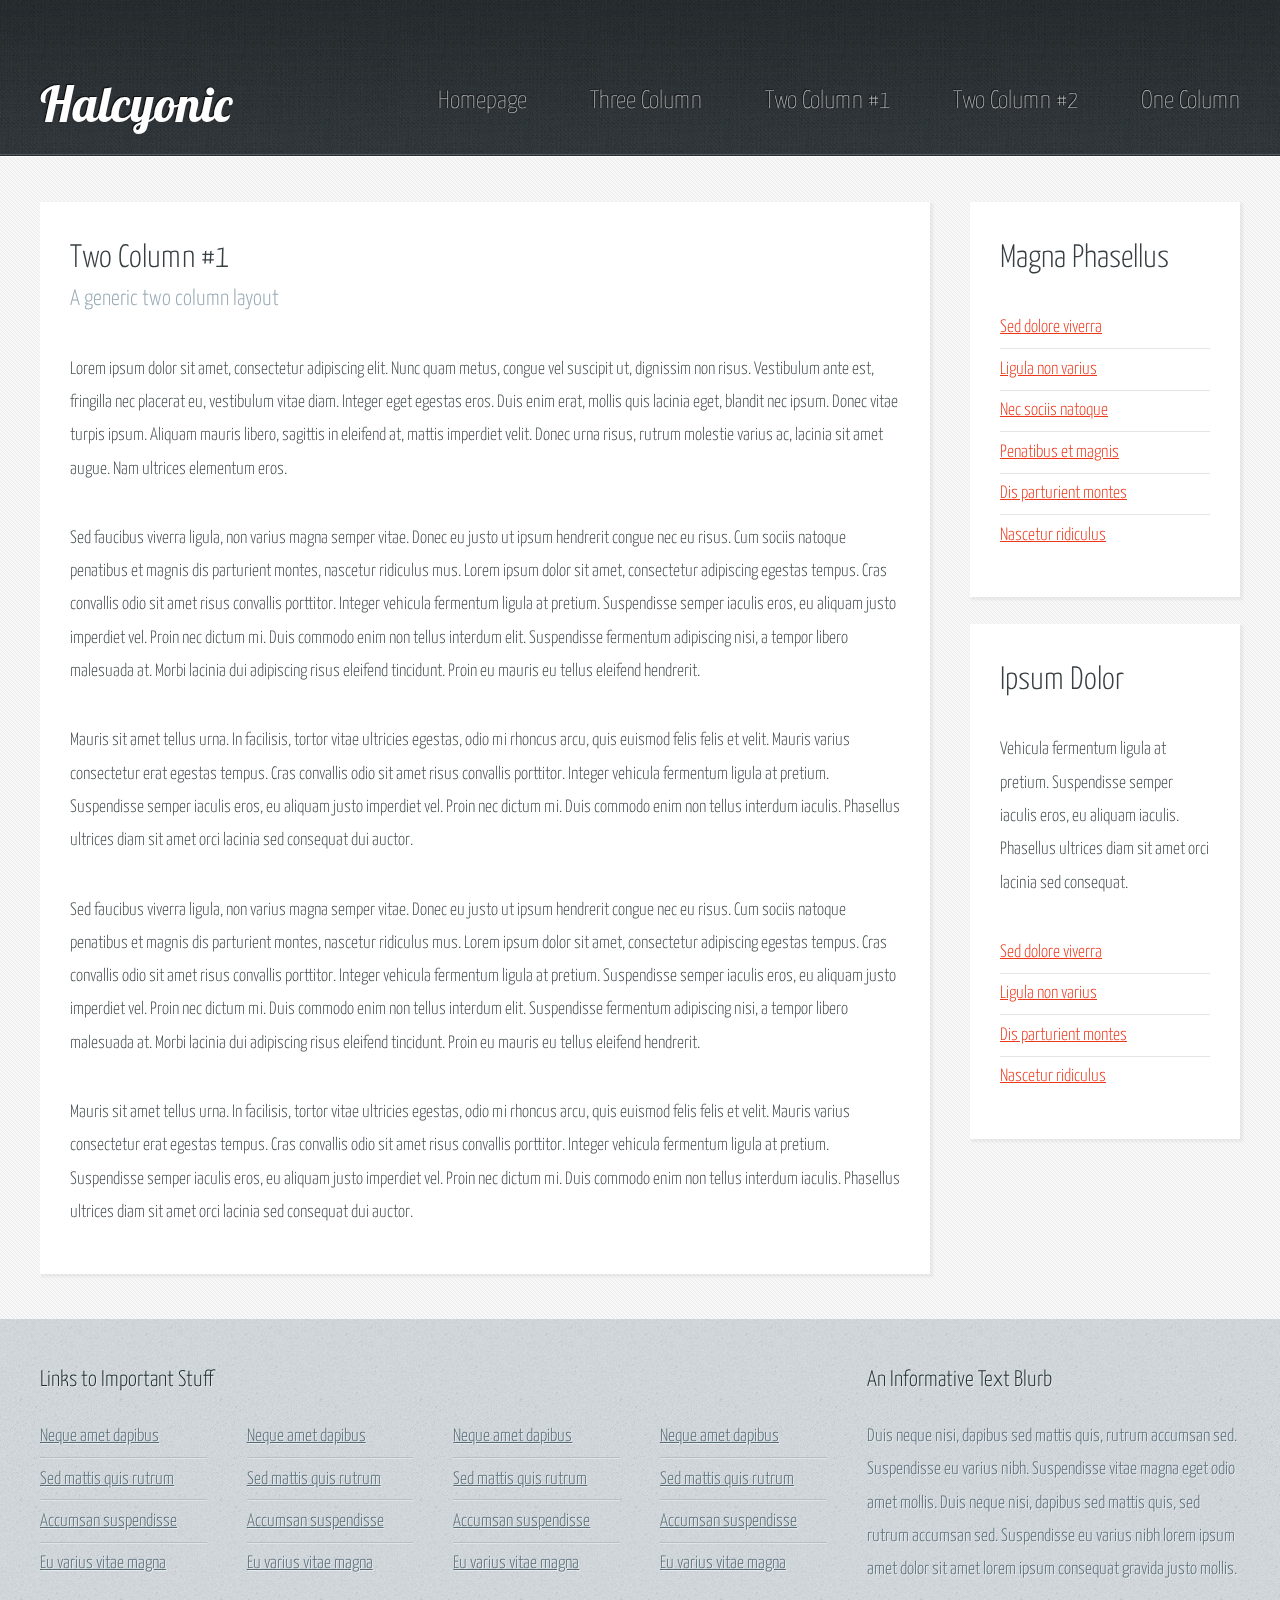
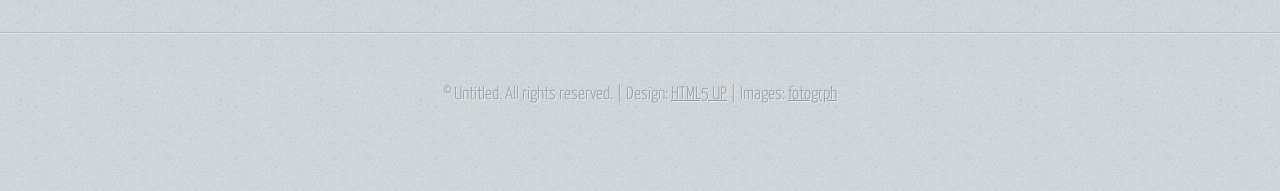
==== src/main/webapp/twocolumn1.html @ 5e22aef3 "Página principal, início do layout" ====
<!DOCTYPE HTML>
<!--
	Halcyonic 3.1 by HTML5 UP
	html5up.net | @n33co
	Free for personal and commercial use under the CCA 3.0 license (html5up.net/license)
-->
<html>
	<head>
		<title>Two Column 1 - Halcyonic by HTML5 UP</title>
		<meta http-equiv="content-type" content="text/html; charset=utf-8" />
		<meta name="description" content="" />
		<meta name="keywords" content="" />
		<script src="js/jquery.min.js"></script>
		<script src="js/config.js"></script>
		<script src="js/skel.min.js"></script>
		<script src="js/skel-panels.min.js"></script>
		<noscript>
			<link rel="stylesheet" href="css/skel-noscript.css" />
			<link rel="stylesheet" href="css/style.css" />
			<link rel="stylesheet" href="css/style-desktop.css" />
		</noscript>
		<!--[if lte IE 9]><link rel="stylesheet" href="css/ie9.css" /><![endif]-->
		<!--[if lte IE 8]><script src="js/html5shiv.js"></script><![endif]-->
	</head>
	<body class="subpage">

		<!-- Header -->
			<div id="header-wrapper">
				<header id="header" class="container">
					<div class="row">
						<div class="12u">

							<!-- Logo -->
								<h1><a href="#" id="logo">Halcyonic</a></h1>
							
							<!-- Nav -->
								<nav id="nav">
									<a href="index.html">Homepage</a>
									<a href="threecolumn.html">Three Column</a>
									<a href="twocolumn1.html">Two Column #1</a>
									<a href="twocolumn2.html">Two Column #2</a>
									<a href="onecolumn.html">One Column</a>
								</nav>

						</div>
					</div>
				</header>
			</div>

		<!-- Content -->
			<div id="content-wrapper">
				<div id="content">
					<div class="container">
						<div class="row">
							<div class="9u">
								
								<!-- Main Content -->
									<section>
										<header>
											<h2>Two Column #1</h2>
											<h3>A generic two column layout</h3>
										</header>
										<p>
											Lorem ipsum dolor sit amet, consectetur adipiscing elit. Nunc quam metus, congue 
											vel suscipit ut, dignissim non risus. Vestibulum ante est, fringilla nec placerat 
											eu, vestibulum vitae diam. Integer eget egestas eros. Duis enim erat, mollis quis 
											lacinia eget, blandit nec ipsum. Donec vitae turpis ipsum. Aliquam mauris libero, 
											sagittis in eleifend at, mattis imperdiet velit. Donec urna risus, rutrum molestie 
											varius ac, lacinia sit amet augue. Nam ultrices elementum eros.
										</p>
										<p>
											Sed faucibus viverra ligula, non varius magna semper vitae. Donec eu justo ut ipsum 
											hendrerit congue nec eu risus. Cum sociis natoque penatibus et magnis dis parturient 
											montes, nascetur ridiculus mus. Lorem ipsum dolor sit amet, consectetur adipiscing 
											egestas tempus. Cras convallis odio sit amet risus convallis porttitor. Integer 
											vehicula fermentum ligula at pretium. Suspendisse semper iaculis eros, eu aliquam 
											justo imperdiet vel. Proin nec dictum mi. Duis commodo enim non tellus interdum 
											elit. Suspendisse fermentum adipiscing nisi, a tempor libero malesuada at. Morbi 
											lacinia dui adipiscing risus eleifend tincidunt. Proin eu mauris eu tellus eleifend 
											hendrerit.
										</p>
										<p>
											Mauris sit amet tellus urna. In facilisis, tortor vitae ultricies egestas, odio 
											mi rhoncus arcu, quis euismod felis felis et velit. Mauris varius consectetur erat 
											egestas tempus. Cras convallis odio sit amet risus convallis porttitor. Integer 
											vehicula fermentum ligula at pretium. Suspendisse semper iaculis eros, eu aliquam 
											justo imperdiet vel. Proin nec dictum mi. Duis commodo enim non tellus interdum 
											iaculis. Phasellus ultrices diam sit amet orci lacinia sed consequat dui auctor. 							
										</p>
										<p>
											Sed faucibus viverra ligula, non varius magna semper vitae. Donec eu justo ut ipsum 
											hendrerit congue nec eu risus. Cum sociis natoque penatibus et magnis dis parturient 
											montes, nascetur ridiculus mus. Lorem ipsum dolor sit amet, consectetur adipiscing 
											egestas tempus. Cras convallis odio sit amet risus convallis porttitor. Integer 
											vehicula fermentum ligula at pretium. Suspendisse semper iaculis eros, eu aliquam 
											justo imperdiet vel. Proin nec dictum mi. Duis commodo enim non tellus interdum 
											elit. Suspendisse fermentum adipiscing nisi, a tempor libero malesuada at. Morbi 
											lacinia dui adipiscing risus eleifend tincidunt. Proin eu mauris eu tellus eleifend 
											hendrerit.
										</p>
										<p>
											Mauris sit amet tellus urna. In facilisis, tortor vitae ultricies egestas, odio 
											mi rhoncus arcu, quis euismod felis felis et velit. Mauris varius consectetur erat 
											egestas tempus. Cras convallis odio sit amet risus convallis porttitor. Integer 
											vehicula fermentum ligula at pretium. Suspendisse semper iaculis eros, eu aliquam 
											justo imperdiet vel. Proin nec dictum mi. Duis commodo enim non tellus interdum 
											iaculis. Phasellus ultrices diam sit amet orci lacinia sed consequat dui auctor. 							
										</p>
									</section>

							</div>
							<div class="3u">
								
								<!-- Sidebar -->
									<section>
										<header>
											<h2>Magna Phasellus</h2>
										</header>
										<ul class="link-list">
											<li><a href="#">Sed dolore viverra</a></li>
											<li><a href="#">Ligula non varius</a></li>
											<li><a href="#">Nec sociis natoque</a></li>
											<li><a href="#">Penatibus et magnis</a></li>
											<li><a href="#">Dis parturient montes</a></li>
											<li><a href="#">Nascetur ridiculus</a></li>
										</ul>
									</section>
									<section>
										<header>
											<h2>Ipsum Dolor</h2>
										</header>
										<p>
											Vehicula fermentum ligula at pretium. Suspendisse semper iaculis eros, eu aliquam 
											iaculis. Phasellus ultrices diam sit amet orci lacinia sed consequat. 							
										</p>
										<ul class="link-list">
											<li><a href="#">Sed dolore viverra</a></li>
											<li><a href="#">Ligula non varius</a></li>
											<li><a href="#">Dis parturient montes</a></li>
											<li><a href="#">Nascetur ridiculus</a></li>
										</ul>
									</section>

							</div>
						</div>
					</div>
				</div>
			</div>

		<!-- Footer -->
			<div id="footer-wrapper">
				<footer id="footer" class="container">
					<div class="row">
						<div class="8u">
						
							<!-- Links -->
								<section>
									<h2>Links to Important Stuff</h2>
									<div>
										<div class="row">
											<div class="3u">
												<ul class="link-list last-child">
													<li><a href="#">Neque amet dapibus</a></li>
													<li><a href="#">Sed mattis quis rutrum</a></li>
													<li><a href="#">Accumsan suspendisse</a></li>
													<li><a href="#">Eu varius vitae magna</a></li>
												</ul>
											</div>
											<div class="3u">
												<ul class="link-list last-child">
													<li><a href="#">Neque amet dapibus</a></li>
													<li><a href="#">Sed mattis quis rutrum</a></li>
													<li><a href="#">Accumsan suspendisse</a></li>
													<li><a href="#">Eu varius vitae magna</a></li>
												</ul>
											</div>
											<div class="3u">
												<ul class="link-list last-child">
													<li><a href="#">Neque amet dapibus</a></li>
													<li><a href="#">Sed mattis quis rutrum</a></li>
													<li><a href="#">Accumsan suspendisse</a></li>
													<li><a href="#">Eu varius vitae magna</a></li>
												</ul>
											</div>
											<div class="3u">
												<ul class="link-list last-child">
													<li><a href="#">Neque amet dapibus</a></li>
													<li><a href="#">Sed mattis quis rutrum</a></li>
													<li><a href="#">Accumsan suspendisse</a></li>
													<li><a href="#">Eu varius vitae magna</a></li>
												</ul>
											</div>
										</div>
									</div>
								</section>

						</div>
						<div class="4u">
							
							<!-- Blurb -->
								<section>
									<h2>An Informative Text Blurb</h2>
									<p>
										Duis neque nisi, dapibus sed mattis quis, rutrum accumsan sed. Suspendisse eu 
										varius nibh. Suspendisse vitae magna eget odio amet mollis. Duis neque nisi, 
										dapibus sed mattis quis, sed rutrum accumsan sed. Suspendisse eu varius nibh 
										lorem ipsum amet dolor sit amet lorem ipsum consequat gravida justo mollis.
									</p>
								</section>
						
						</div>
					</div>
				</footer>
			</div>

		<!-- Copyright -->
			<div id="copyright">
				&copy; Untitled. All rights reserved. | Design: <a href="http://html5up.net">HTML5 UP</a> | Images: <a href="http://fotogrph.com">fotogrph</a>
			</div>

	</body>
</html>
---- src/main/webapp/css/skel-noscript.css ----
/* Resets (http://meyerweb.com/eric/tools/css/reset/ | v2.0 | 20110126 | License: none (public domain)) */

	html,body,div,span,applet,object,iframe,h1,h2,h3,h4,h5,h6,p,blockquote,pre,a,abbr,acronym,address,big,cite,code,del,dfn,em,img,ins,kbd,q,s,samp,small,strike,strong,sub,sup,tt,var,b,u,i,center,dl,dt,dd,ol,ul,li,fieldset,form,label,legend,table,caption,tbody,tfoot,thead,tr,th,td,article,aside,canvas,details,embed,figure,figcaption,footer,header,hgroup,menu,nav,output,ruby,section,summary,time,mark,audio,video{margin:0;padding:0;border:0;font-size:100%;font:inherit;vertical-align:baseline;}article,aside,details,figcaption,figure,footer,header,hgroup,menu,nav,section{display:block;}body{line-height:1;}ol,ul{list-style:none;}blockquote,q{quotes:none;}blockquote:before,blockquote:after,q:before,q:after{content:'';content:none;}table{border-collapse:collapse;border-spacing:0;}body{-webkit-text-size-adjust:none}

/* Box Model */

	*, *:before, *:after {
		-moz-box-sizing: border-box;
		-webkit-box-sizing: border-box;
		-o-box-sizing: border-box;
		-ms-box-sizing: border-box;
		box-sizing: border-box;
	}

/* Container */

	body {
		min-width: 1200px;
	}

	.container {
		width: 1200px;
		margin-left: auto;
		margin-right: auto;
	}

	/* Modifiers */
	
		.container.small {
			width: 900px;
		}

		.container.big {
			width: 100%;
			max-width: 1500px;
			min-width: 1200px;
		}

/* Grid */

	/* Cells */

		.\31 2u { width: 100% }
		.\31 1u { width: 91.6666666667% }
		.\31 0u { width: 83.3333333333% }
		.\39 u { width: 75% }
		.\38 u { width: 66.6666666667% }
		.\37 u { width: 58.3333333333% }
		.\36 u { width: 50% }
		.\35 u { width: 41.6666666667% }
		.\34 u { width: 33.3333333333% }
		.\33 u { width: 25% }
		.\32 u { width: 16.6666666667% }
		.\31 u { width: 8.3333333333% }
		.\-11u { margin-left: 91.6666666667% }
		.\-10u { margin-left: 83.3333333333% }
		.\-9u { margin-left: 75% }
		.\-8u { margin-left: 66.6666666667% }
		.\-7u { margin-left: 58.3333333333% }
		.\-6u { margin-left: 50% }
		.\-5u { margin-left: 41.6666666667% }
		.\-4u { margin-left: 33.3333333333% }
		.\-3u { margin-left: 25% }
		.\-2u { margin-left: 16.6666666667% }
		.\-1u { margin-left: 8.3333333333% }

		.row > * {
			padding: 40px 0 0 40px;
			float: left;
			-moz-box-sizing: border-box;
			-webkit-box-sizing: border-box;
			-o-box-sizing: border-box;
			-ms-box-sizing: border-box;
			box-sizing: border-box;
		}

		.row + .row > * {
			padding-top: 40px;
		}

		.row {
			margin-left: -40px;
		}

	/* Rows */

		.row:after {
			content: '';
			display: block;
			clear: both;
			height: 0;
		}

		.row:first-child > * {
			padding-top: 0;
		}

		.row > * {
			padding-top: 0;
		}

		/* Modifiers */

			/* Flush */

				.row.flush {
					margin-left: 0;
				}

				.row.flush > * {
					padding: 0 !important;
				}

			/* Quarter */

				.row.quarter > * {
					padding: 10px 0 0 10px;
				}

				.row.quarter + .row.quarter > * {
					padding-top: 10px;
				}

				.row.quarter {
					margin-left: -10px;
				}

			/* Half */

				.row.half > * {
					padding: 20px 0 0 20px;
				}

				.row.half + .row.half > * {
					padding-top: 20px;
				}

				.row.half {
					margin-left: -20px;
				}

			/* One and (a) Half */

				.row.oneandhalf > * {
					padding: 60px 0 0 60px;
				}

				.row.oneandhalf + .row.oneandhalf > * {
					padding-top: 60px;
				}

				.row.oneandhalf {
					margin-left: -60px;
				}

			/* Double */

				.row.double > * {
					padding: 80px 0 0 80px;
				}

				.row.double + .row.double > * {
					padding-top: 80px;
				}

				.row.double {
					margin-left: -80px;
				}
---- src/main/webapp/css/style.css ----
@import url(http://fonts.googleapis.com/css?family=Yanone+Kaffeesatz:400,300,200);
@import url(http://fonts.googleapis.com/css?family=Lobster);

/*
	Halcyonic 3.1 by HTML5 UP
	html5up.net | @n33co
	Free for personal and commercial use under the CCA 3.0 license (html5up.net/license)
*/

/*********************************************************************************/
/* Global                                                                        */
/*********************************************************************************/

/* Basic */

	body
	{
		background: #D4D9DD url('images/bg03.jpg');
	}

	body, input, textarea, select
	{
		color: #474f51;
		font-size: 13.5pt;
		font-family: 'Yanone Kaffeesatz';
		line-height: 1.85em;
		font-weight: 300;
	}

	ul, ol, p, dl
	{
		margin: 0 0 2em 0;
	}

	a
	{
		text-decoration: underline;
	}
	
	a:hover
	{
		text-decoration: none;
	}

	section > :last-child, .last-child
	{
		margin-bottom: 0 !important;
	}

/* Multi-use */

	.link-list
	{
	}
	
		.link-list li
		{
			padding: 0.2em 0 0.2em 0;
		}
		
		.link-list li:first-child
		{
			padding-top: 0 !important;
			border-top: 0 !important;
		}
		
		.link-list li:last-child
		{
			padding-bottom: 0 !important;
			border-bottom: 0 !important;
		}

		#content .link-list li
		{
			border-bottom: solid 1px #e2e6e8;
		}

		#footer .link-list li
		{
			border-top: solid 1px #e0e4e6;
			border-bottom: solid 1px #b5bec3;
		}

	.quote-list
	{
	}
	
		.quote-list li
		{
			padding: 1em 0 1em 0;
			overflow: hidden;
		}
		
		.quote-list li:first-child
		{
			padding-top: 0 !important;
			border-top: 0 !important;
		}

		.quote-list li:last-child
		{
			padding-bottom: 0 !important;
			border-bottom: 0 !important;
		}

			.quote-list li img
			{
				float: left;
			}

			.quote-list li p
			{
				margin: 0 0 0 90px;
				font-size: 1.2em;
				font-style: italic;
			}
			
			.quote-list li span
			{
				display: block;
				margin-left: 90px;
				font-size: 0.9em;
				font-weight: 400;
			}

		#content .quote-list li
		{
			border-bottom: solid 1px #e2e6e8;
		}

		#footer .quote-list li
		{
			border-top: solid 1px #e0e4e6;
			border-bottom: solid 1px #b5bec3;
		}
	
	.check-list
	{
	}

		.check-list li
		{
			padding: 0.7em 0 0.7em 45px;
			font-size: 1.2em;
			background: url('images/icon-checkmark.png') 0px 1.05em no-repeat;
		}
		
		.check-list li:first-child
		{
			padding-top: 0 !important;
			border-top: 0 !important;
			background-position: 0 0.3em;
		}

		.check-list li:last-child
		{
			padding-bottom: 0 !important;
			border-bottom: 0 !important;
		}

		#content .check-list li
		{
			border-bottom: solid 1px #e2e6e8;
		}

		#footer .check-list li
		{
			border-top: solid 1px #e0e4e6;
			border-bottom: solid 1px #b5bec3;
		}
		
	.feature-image
	{
		display: block;
		margin: 0 0 2em 0;
		outline: 0;
	}
	
		.feature-image img
		{
			display: block;
			width: 100%;
		}

	.bordered-feature-image
	{
		display: block;
		background: #fff url('images/bg04.png');
		padding: 10px;
		box-shadow: 3px 3px 3px 1px rgba(0,0,0,0.15);
		margin: 0 0 1.5em 0;
		outline: 0;
	}
	
		.bordered-feature-image img
		{
			display: block;
			width: 100%;
		}
	
	.button-big
	{
		display: inline-block;
		background: #ed391b;
		color: #fff;
		text-decoration: none;
		font-size: 1.75em;
		font-weight: 300;
		padding: 15px 45px 15px 45px;
		outline: 0;
		border-radius: 10px;
		box-shadow: inset 0px 0px 0px 1px rgba(0,0,0,0.75), inset 0px 2px 0px 0px rgba(255,192,192,0.5), inset 0px 0px 0px 2px rgba(255,96,96,0.85), 3px 3px 3px 1px rgba(0,0,0,0.15);
		background-image: -moz-linear-gradient(top, #ed391b, #ce1a00);
		background-image: -webkit-linear-gradient(top, #ed391b, #ce1a00);
		background-image: -webkit-gradient(linear, 0% 0%, 0% 100%, from(#ed391b), to(#ce1a00));
		background-image: -ms-linear-gradient(top, #ed391b, #ce1a00);
		background-image: -o-linear-gradient(top, #ed391b, #ce1a00);
		background-image: linear-gradient(top, #ed391b, #ce1a00);
		text-shadow: -1px -1px 1px rgba(0,0,0,0.5);
	}

	.button-big:hover
	{
		background: #fd492b;
		box-shadow: inset 0px 0px 0px 1px rgba(0,0,0,0.75), inset 0px 2px 0px 0px rgba(255,192,192,0.5), inset 0px 0px 0px 2px rgba(255,96,96,0.85), 3px 3px 3px 1px rgba(0,0,0,0.15);
		background-image: -moz-linear-gradient(top, #fd492b, #de2a10);
		background-image: -webkit-linear-gradient(top, #fd492b, #de2a10);
		background-image: -webkit-gradient(linear, 0% 0%, 0% 100%, from(#fd492b), to(#de2a10));
		background-image: -ms-linear-gradient(top, #fd492b, #de2a10);
		background-image: -o-linear-gradient(top, #fd492b, #de2a10);
		background-image: linear-gradient(top, #fd492b, #de2a10);
	}

	.button-big:active
	{
		background: #ce1a00;
		box-shadow: inset 0px 0px 0px 1px rgba(0,0,0,0.75), inset 0px 2px 0px 0px rgba(255,192,192,0.5), inset 0px 0px 0px 2px rgba(255,96,96,0.85), 3px 3px 3px 1px rgba(0,0,0,0.15);
		background-image: -moz-linear-gradient(top, #ce1a00, #ed391b);
		background-image: -webkit-linear-gradient(top, #ce1a00, #ed391b);
		background-image: -webkit-gradient(linear, 0% 0%, 0% 100%, from(#ce1a00), to(#ed391b));
		background-image: -ms-linear-gradient(top, #ce1a00, #ed391b);
		background-image: -o-linear-gradient(top, #ce1a00, #ed391b);
		background-image: linear-gradient(top, #ce1a00, #ed391b);
	}
---- src/main/webapp/css/style-desktop.css ----
/*
	Halcyonic 3.1 by HTML5 UP
	html5up.net | @n33co
	Free for personal and commercial use under the CCA 3.0 license (html5up.net/license)
*/

/*********************************************************************************/
/* Desktop (>= 480px)                                                            */
/*********************************************************************************/

/* Basic */

	body
	{
		min-width: 1200px;
	}

	section:last-child
	{
		margin-bottom: 0 !important;
	}

/* Wrappers */

	#header-wrapper
	{
		background: #3B4346 url('images/bg01.jpg');
		border-bottom: solid 1px #272d30;
		box-shadow: inset 0px -1px 0px 0px #51575a;
		text-shadow: -1px -1px 1px rgba(0,0,0,0.75);
	}

	.subpage #header-wrapper
	{
		height: 155px;
	}
	
	#features-wrapper
	{
		background: #353D40 url('images/bg02.jpg');
		border-bottom: solid 1px #272e31;
		padding: 45px 0 45px 0;
		text-shadow: -1px -1px 1px rgba(0,0,0,0.75);
	}
	
	#content-wrapper
	{
		background: #f7f7f7 url('images/bg04.png');
		border-top: solid 1px #fff;
		padding: 45px 0 45px 0;
	}
	
	#footer-wrapper
	{
		padding: 45px 0 45px 0;
		text-shadow: 1px 1px 1px rgba(255,255,255,1);
	}

/* Header */

	#header
	{
		min-height: 155px;
		position: relative;
	}

		#header h1
		{
			position: absolute;
			left: 0;
			bottom: 35px;
			font-family: 'Lobster', sans-serif;
			font-size: 2.75em;
		}
	
			#header h1 a
			{
				color: #fff;
				text-decoration: none;
                            
			}
                        #header h1 img
                        {
                                vertical-align: middle;
                                padding: 10px;
                        }

		#header nav
		{
			position: absolute;
			right: 0;
			bottom: 35px;
			font-weight: 200;
		}
	
			#header nav a
			{
				color: #c6c8c8;
				text-decoration: none;
				font-size: 1.4em;
				margin-left: 60px;
				outline: 0;
			}

			#header nav a:hover
			{
				color: #f6f8f8;
			}

/* Banner */
	
	#banner
	{
		border-top: solid 1px #222628;
		box-shadow: inset 0px 1px 0px 0px #3e484a;
		padding: 35px 0 35px 0;
		color: #fff;
	}

		#banner .bordered-feature-image
		{
			margin-bottom: 0;
		}

		#banner p
		{	
			font-size: 2em;
			font-weight: 200;
			line-height: 1.25em;
			padding-right: 1em;
			margin: 0 0 1em 0;
		}

/* Features */

	#features
	{
		color: #a0a8ab;
	}
	
		#features h2
		{
			font-size: 1.25em;
			color: #fff;
			margin: 0 0 0.25em 0;
		}

		#features a
		{
			color: #e0e8eb;
		}
		
		#features strong
		{
			color: #fff;
		}

/* Content */

	#content
	{
	}
	
		#content section
		{
			background: #fff;
			padding: 40px 30px 45px 30px;
			box-shadow: 2px 2px 2px 1px rgba(128,128,128,0.1);
			margin: 0 0 10% 0;
		}

		#content h2
		{
			font-size: 1.8em;
			color: #373f42;
			margin: 0 0 0.25em 0;
		}
		
		#content h3
		{
			color: #96a9b5;
			font-size: 1.25em;
		}
		
		#content a
		{
			color: #ED391B;
		}
		
		#content header
		{
			margin: 0 0 2em 0;
		}

/* Footer */

	#footer
	{
		color: #546b76;
		text-shadow: 1px 1px 0px rgba(255,255,255,0.5);
	}
	
		#footer h2
		{
			font-size: 1.25em;
			color: #212f35;
			margin: 0 0 1em 0;
		}
		
		#footer a
		{
			color: #546b76;
		}

/* Copyright */

	#copyright
	{
		border-top: solid 1px #b5bec3;
		box-shadow: inset 0px 1px 0px 0px #e0e4e7;
		text-align: center;
		padding: 45px 0 80px 0;
		color: #8d9ca3;
		text-shadow: 1px 1px 0px rgba(255,255,255,0.5);
	}
	
		#copyright a
		{
			color: #8d9ca3;
		}
---- src/main/webapp/css/ie9.css ----
/*
	Halcyonic 3.1 by HTML5 UP
	html5up.net | @n33co
	Free for personal and commercial use under the CCA 3.0 license (html5up.net/license)
*/

.button-big {
	background-image: url('images/button-big.svg');
}

.button-big:hover {
	background-image: url('images/button-big-hover.svg');
}

.button-big:active {
	background-image: url('images/button-big-active.svg');
}
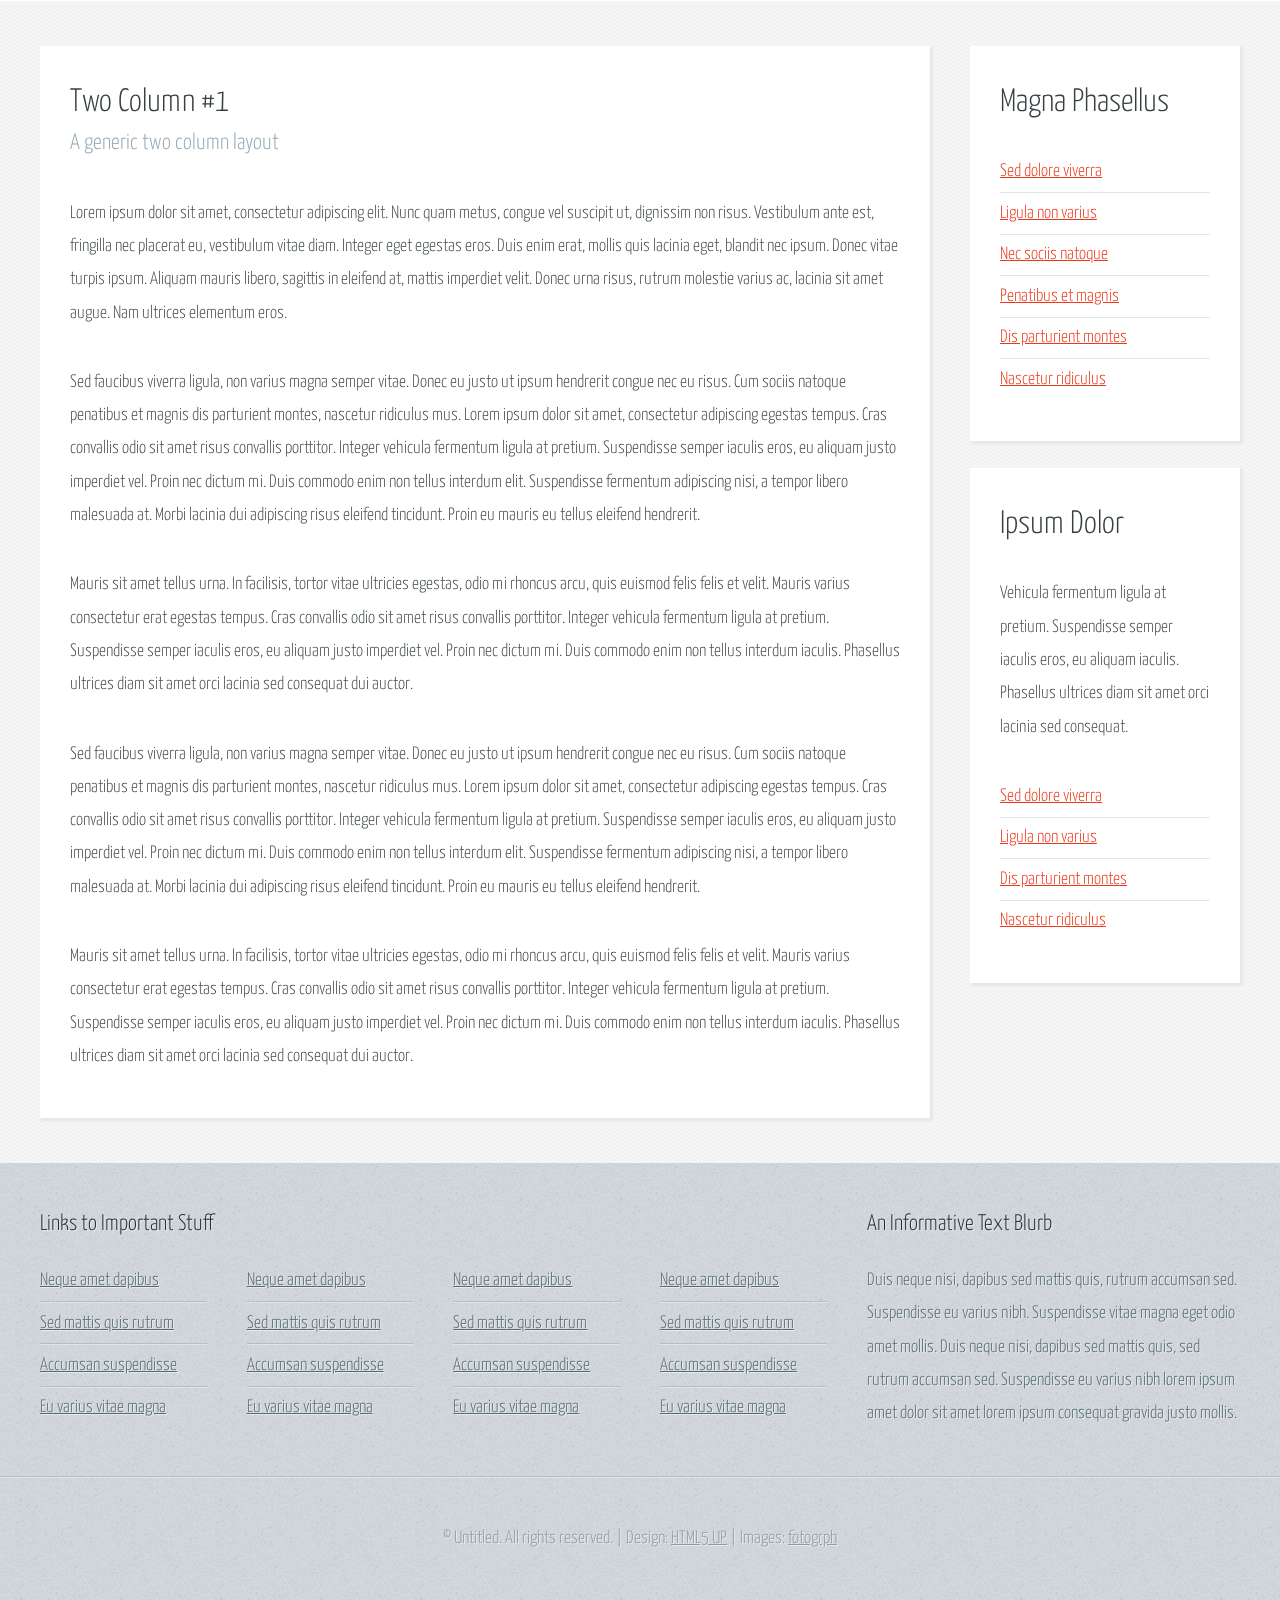
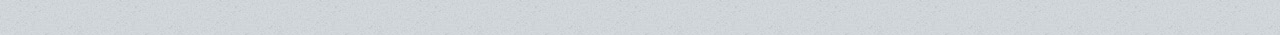
==== commit 41e6409d: "Páginas principais" ====
--- a/src/main/webapp/twocolumn1.html
+++ b/src/main/webapp/twocolumn1.html
@@ -25,27 +25,8 @@
 	<body class="subpage">
 
 		<!-- Header -->
-			<div id="header-wrapper">
-				<header id="header" class="container">
-					<div class="row">
-						<div class="12u">
-
-							<!-- Logo -->
-								<h1><a href="#" id="logo">Halcyonic</a></h1>
-							
-							<!-- Nav -->
-								<nav id="nav">
-									<a href="index.html">Homepage</a>
-									<a href="threecolumn.html">Three Column</a>
-									<a href="twocolumn1.html">Two Column #1</a>
-									<a href="twocolumn2.html">Two Column #2</a>
-									<a href="onecolumn.html">One Column</a>
-								</nav>
-
-						</div>
-					</div>
-				</header>
-			</div>
+                <jsp:pa
+
 
 		<!-- Content -->
 			<div id="content-wrapper">
